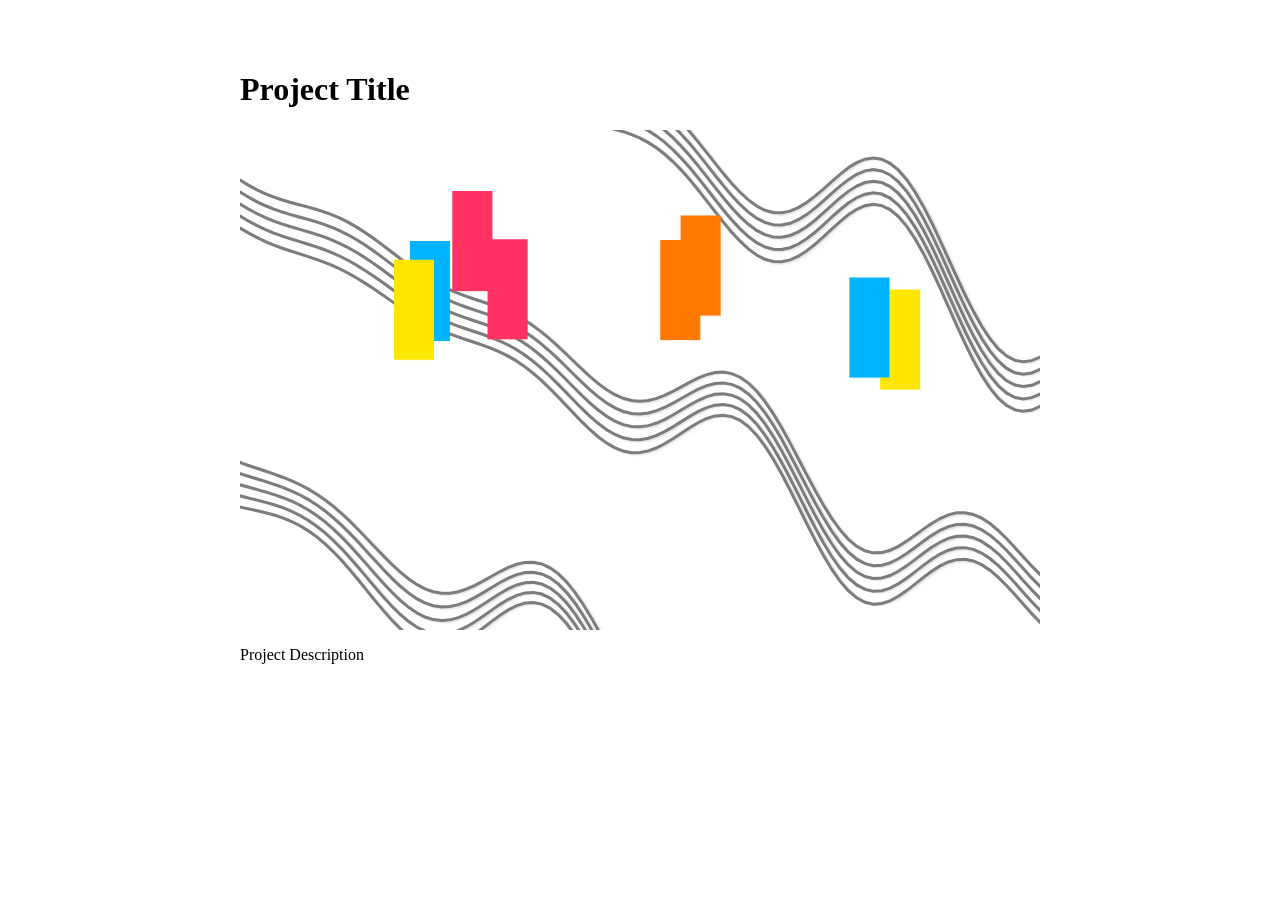
==== empty-project-temie/index.html @ a1df1ad6 "project b prototype project b" ====
<!DOCTYPE html>
<html lang="en">

<head>
  <meta charset="utf-8" />
  <meta name="viewport" content="width=device-width, initial-scale=1.0">

  <title>CCLab Project</title>

  <link rel="stylesheet" type="text/css" href="style.css">

  <script src="lib/p5.js"></script>
  <script src="lib/p5.sound.js"></script>

  <!-- Alternatively, you can import the library via CDN (Content Delivery Network). -->
  <!-- <script src="https://cdnjs.cloudflare.com/ajax/libs/p5.js/1.11.3/p5.js"></script> -->
  <!-- <script src="https://cdnjs.cloudflare.com/ajax/libs/p5.js/1.11.3/addons/p5.sound.js"></script> -->
</head>

<body>

  <div class="main-wrapper">
    <h1>Project Title</h1>

    <!-- the following div will contain the p5 canvas. -->
    <div id="p5-canvas-container">
      <!-- p5 canvas will be appended here. -->
    </div>

    <p>Project Description</p>
  </div>

  <!-- the script tag below should always be at the bottom, right before the closing body tag -->
  <script src="sketch.js"></script>
</body>

</html>
---- empty-project-temie/style.css ----
html,
body {
  margin: 0;
  padding: 0;
}

canvas {
  display: block;
}

.main-wrapper {
  max-width: 800px;
  margin: 0 auto;
  padding: 50px 0;
}
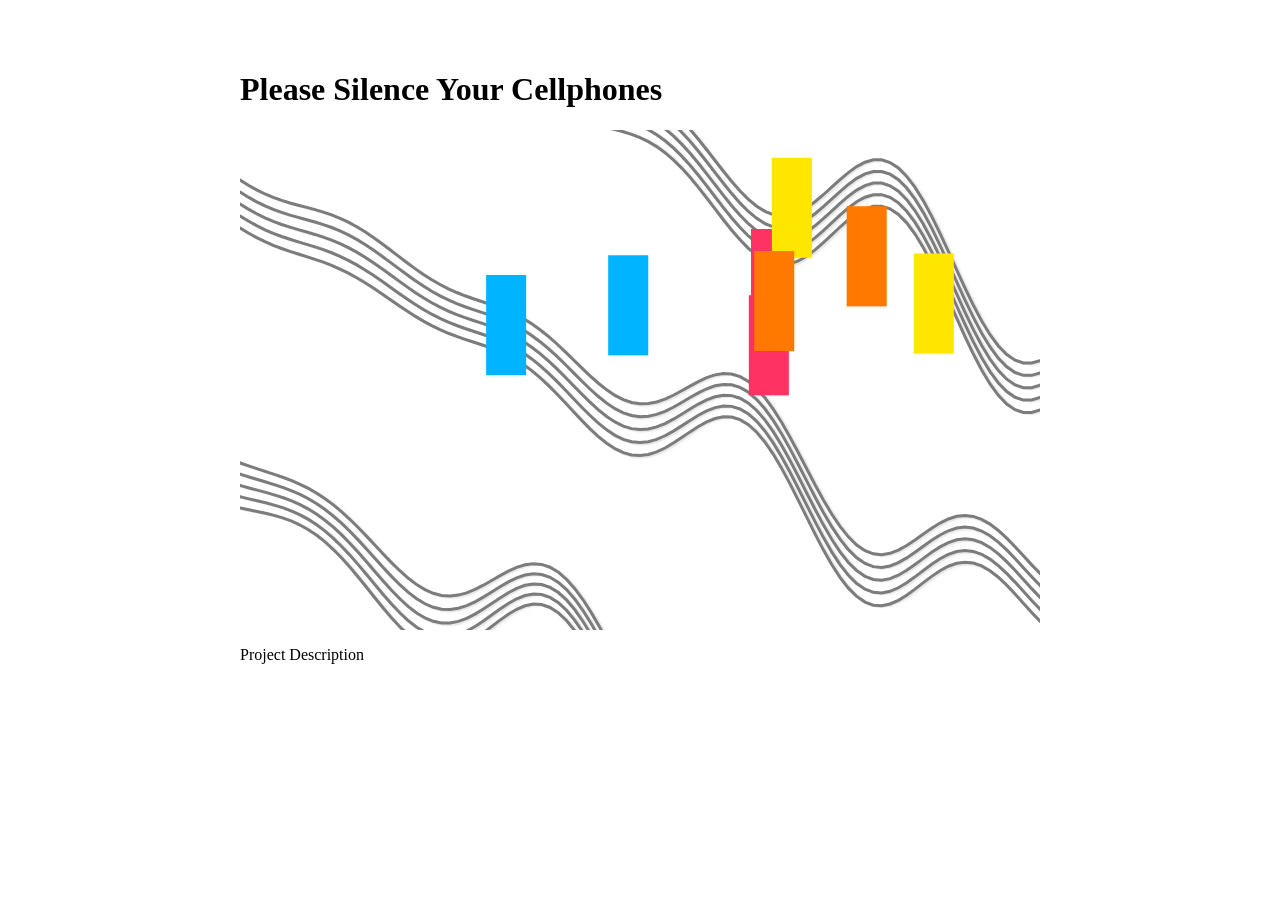
==== commit 5eccdf0a: "title change" ====
--- a/empty-project-temie/index.html
+++ b/empty-project-temie/index.html
@@ -20,7 +20,7 @@
 <body>
 
   <div class="main-wrapper">
-    <h1>Project Title</h1>
+    <h1>Please Silence Your Cellphones</h1>
 
     <!-- the following div will contain the p5 canvas. -->
     <div id="p5-canvas-container">
